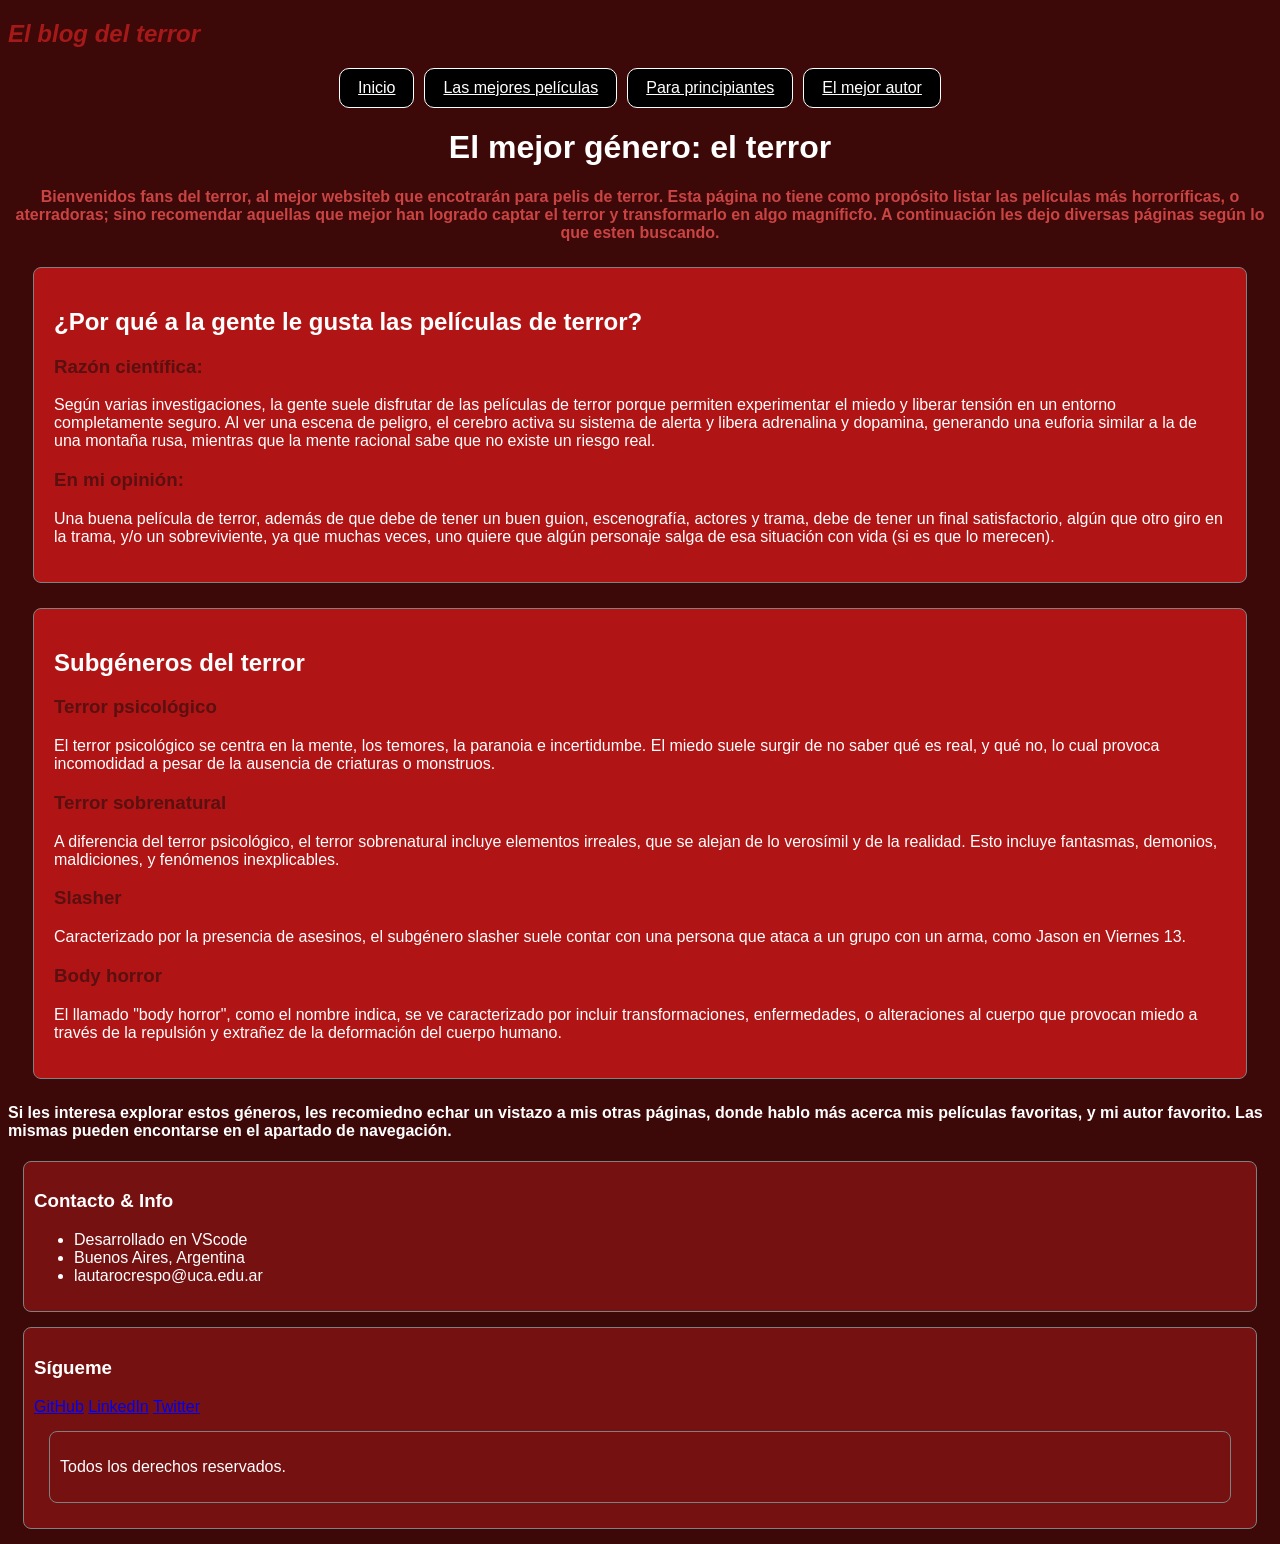
==== index.html @ 424ddbc0 "a" ====
<!DOCTYPE html>
<html lang="es">
<head>
    <meta charset="UTF-8">
    <meta name="viewport" content="width=device-width, initial-scale=1.0">
    <link rel="stylesheet" href="style.css">
    <title> El blog del terror </title>
</head>
<body>
    <header>
      <h2 class="titulo"> El blog del terror </h2>
       <nav>
            <a href="index.html" class="boton"> Inicio </a> 
             <a href=Top3.html class="boton"> Las mejores películas </a>   
              <a href=Películas-para-principiantes.html class="boton"> Para principiantes </a>   
               <a href=Stephen-King.html class="boton"> El mejor autor </a>   

    </nav>

        <h1> El mejor género: el terror</h1>
       <h4 class="textoinicial"> Bienvenidos fans del terror, al mejor websiteb que encotrarán para pelis de terror. Esta página no tiene como propósito listar las películas más horroríficas, o aterradoras; sino recomendar aquellas que mejor han logrado captar el terror y transformarlo en algo magníficfo. A continuación les dejo diversas páginas según lo que esten buscando. </h4>
      

    </header>
  <main>


         <section class="seccion1">
            <h2>¿Por qué a la gente le gusta las películas de terror? </h2>
            <article>
                <h3 class="h3inicio">Razón científica: </h3>
                <p> Según varias investigaciones, la gente suele disfrutar de las películas de terror porque permiten experimentar el miedo y liberar tensión en un entorno completamente seguro. Al ver una escena de peligro, el cerebro activa su sistema de alerta y libera adrenalina y dopamina, generando una euforia similar a la de una montaña rusa, mientras que la mente racional sabe que no existe un riesgo real.</p>
           <h3 class="h3inicio"> En mi opinión: </h3>
           <p> Una buena película de terror, además de que debe de tener un buen guion, escenografía, actores y trama, debe de tener un final satisfactorio, algún que otro giro en la trama, y/o un sobreviviente, ya que muchas veces, uno quiere que algún personaje salga de esa situación con vida (si es que lo merecen).</p>
              </article>
              </section>

              <section  class="seccion1"> 
          <h2> Subgéneros del terror </h2>
<article> 
  <h3 class="h3inicio"> Terror psicológico </h3>
  <p> El terror psicológico se centra en la mente, los temores, la paranoia e incertidumbe. El miedo suele surgir de no saber qué es real, y qué no, lo cual provoca incomodidad a pesar de la ausencia de criaturas o monstruos. </p>
  <h3 class="h3inicio"> Terror sobrenatural </h3>
  <p> A diferencia del terror psicológico, el terror sobrenatural incluye elementos irreales, que se alejan de lo verosímil y de la realidad. Esto incluye fantasmas, demonios, maldiciones, y fenómenos inexplicables.</p>
  <h3 class="h3inicio"> Slasher </h3>
  <p> Caracterizado por la presencia de asesinos, el subgénero slasher suele contar con una persona que ataca a un grupo con un arma, como Jason en Viernes 13.</p>
<h3 class="h3inicio"> Body horror</h3>
<p> El llamado "body horror", como el nombre indica, se ve caracterizado por incluir transformaciones, enfermedades, o alteraciones al cuerpo que provocan miedo a través de la repulsión y extrañez de la deformación del cuerpo humano.</p>
</article>
          </section>

          <h4> Si les interesa explorar estos géneros, les recomiedno echar un vistazo a mis otras páginas, donde hablo más acerca mis películas favoritas, y mi autor favorito. Las mismas pueden encontarse en el apartado de navegación. </h4>
        
    </main>

   <footer>
   
    <div class="infoextra">
      <h3> Contacto & Info </h3>
      <ul>
        <li>Desarrollado en VScode</li>
      <li>Buenos Aires, Argentina</li>
      <li>lautarocrespo@uca.edu.ar</li>
      </ul>
    </div>



    <div class="infoextra">
      <h3 >Sígueme</h3>
      <div class="redes-sociales">
        <a href="https://github.com" target="_blank"> GitHub</a>
        <a href="https://linkedin.com" target="_blank"> LinkedIn</a>
        <a href="https://twitter.com" target="_blank"> Twitter </a>
      </div>


  <div class="infoextra">
    <p>Todos los derechos reservados.</p>
  </div>
</footer>   
</body>
</html>
---- style.css ----
h1{
    text-align: center;
}
nav{
    display: flex;
    justify-content: center;
    gap: 10px
}
.boton{
    background-color: rgb(0, 0, 0);
    border: 1px solid white;
    color: #fff;
    padding: 10px 18px;
    font-size: 16px;
    font-family: 'Franklin Gothic Medium', 'Arial Narrow', Arial, sans-serif;
    border-radius: 10px;
    width: fit-content;
}
.boton:hover {
    background-color: rgb(127, 18, 18);
}
head{
    color:white;
     font-family: 'Franklin Gothic Medium', 'Arial Narrow', Arial, sans-serif;
}
body{
    background-color: rgb(61, 8, 8);
    color: white;
    font-family: 'Franklin Gothic Medium', 'Arial Narrow', Arial, sans-serif;
}
img{
    width: 250px;
    height: 400px;
    object-fit: cover;
}
.titulo{
    color: rgb(166, 25, 25);
    font-style: italic;
    text-align: left;
}
.seccion1{
    background-color: rgb(177, 20, 20);
    border: 1px solid grey;
    padding: 20px;
    margin: 25px;
    border-radius: 8px;
}
.h3inicio{
    color: rgb(90, 16, 16);
}
.textoinicial{
    text-align: center;
    color: rgb(202, 68, 68);
}
.infoextra{
    background-color: rgb(118, 17, 17);
     border: 1px solid grey;
    padding: 10px;
    margin: 15px;
    border-radius: 8px;
}
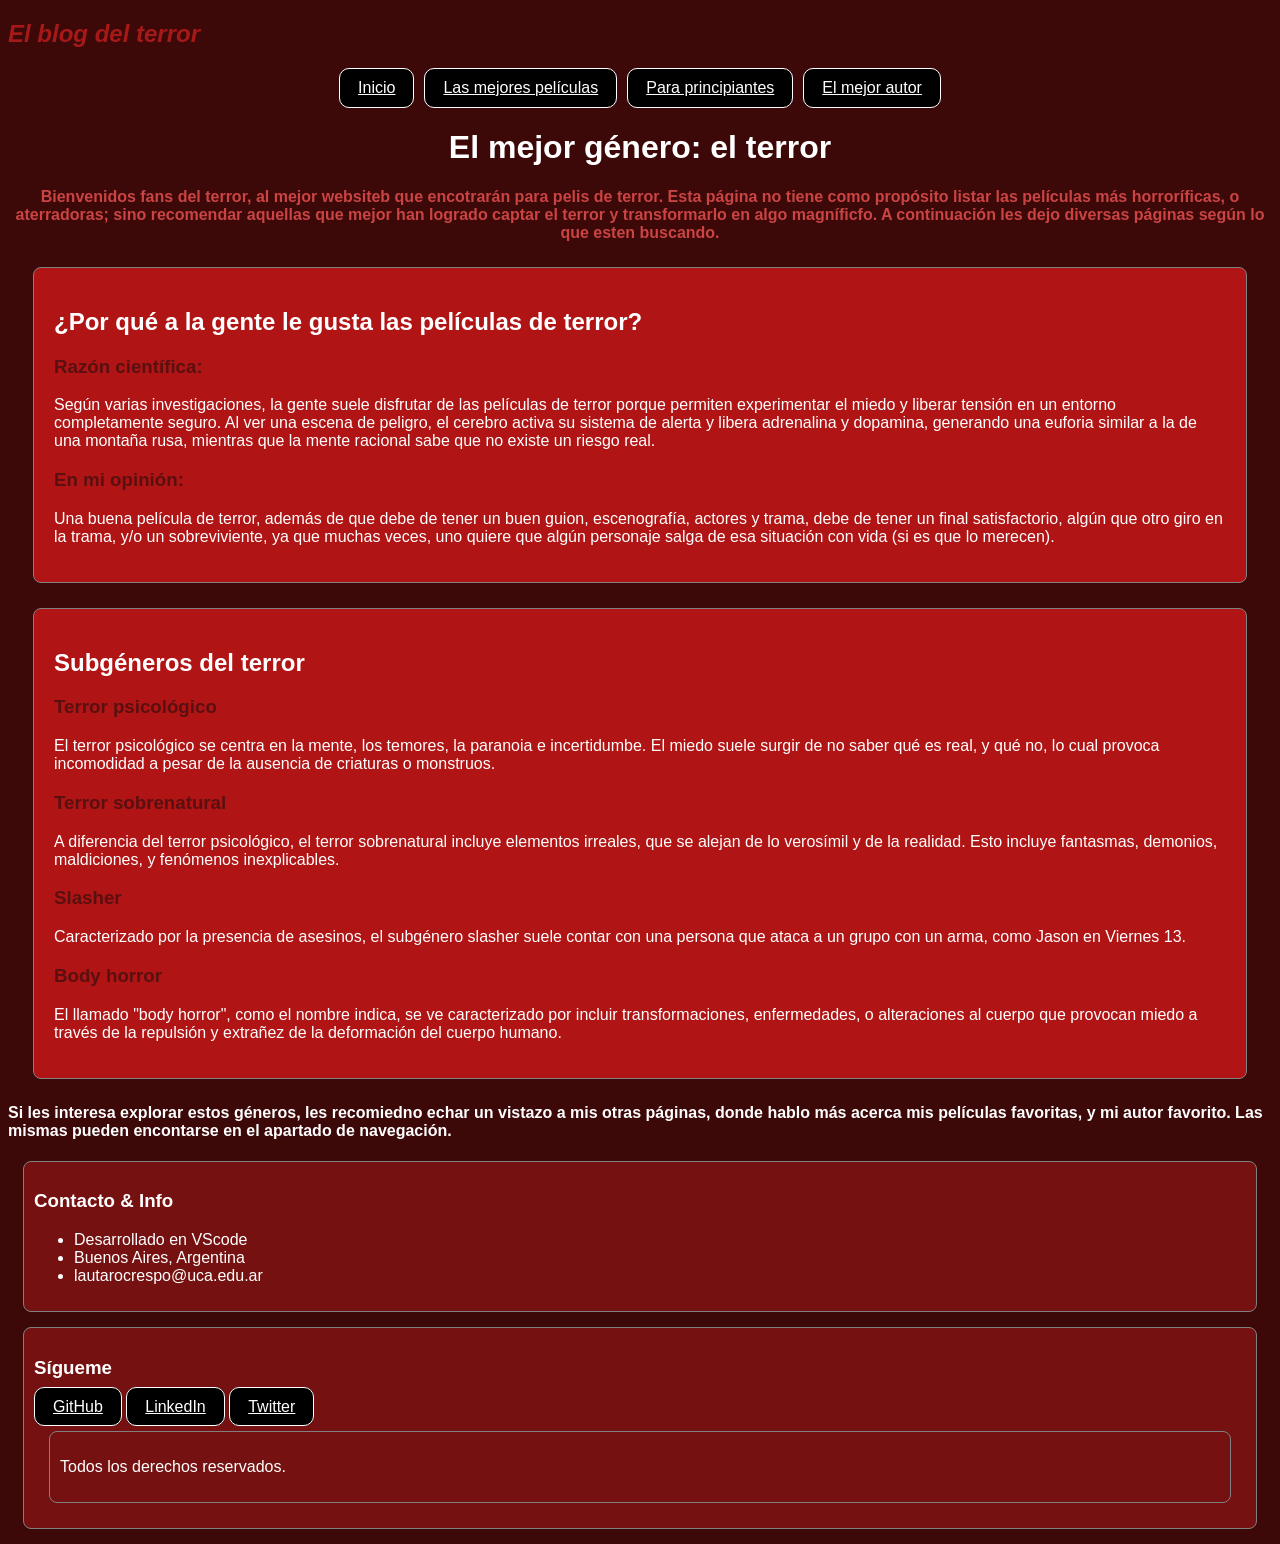
==== commit 513f315c: "e" ====
--- a/index.html
+++ b/index.html
@@ -69,9 +69,9 @@
     <div class="infoextra">
       <h3 >Sígueme</h3>
       <div class="redes-sociales">
-        <a href="https://github.com" target="_blank"> GitHub</a>
-        <a href="https://linkedin.com" target="_blank"> LinkedIn</a>
-        <a href="https://twitter.com" target="_blank"> Twitter </a>
+        <a href="https://github.com" target="_blank" class="boton"> GitHub</a>
+        <a href="https://linkedin.com" target="_blank" class="boton"> LinkedIn</a>
+        <a href="https://twitter.com" target="_blank" class="boton"> Twitter </a>
       </div>
 
 
--- a/style.css
+++ b/style.css
@@ -32,6 +32,8 @@
     width: 250px;
     height: 400px;
     object-fit: cover;
+    border: 2px solid white;
+    border-radius: 10px;
 }
 .titulo{
     color: rgb(166, 25, 25);
@@ -59,3 +61,17 @@
     margin: 15px;
     border-radius: 8px;
 }
+.peli{
+    display: flex;
+    align-items: center;
+    gap: 25px;
+}
+.nombrepeli {
+    flex: 1;
+}
+.descripcion {
+    background-color: rgb(166, 33, 33);
+    padding: 15px;
+    border-radius: 10px;
+    max-width: 300px;
+}
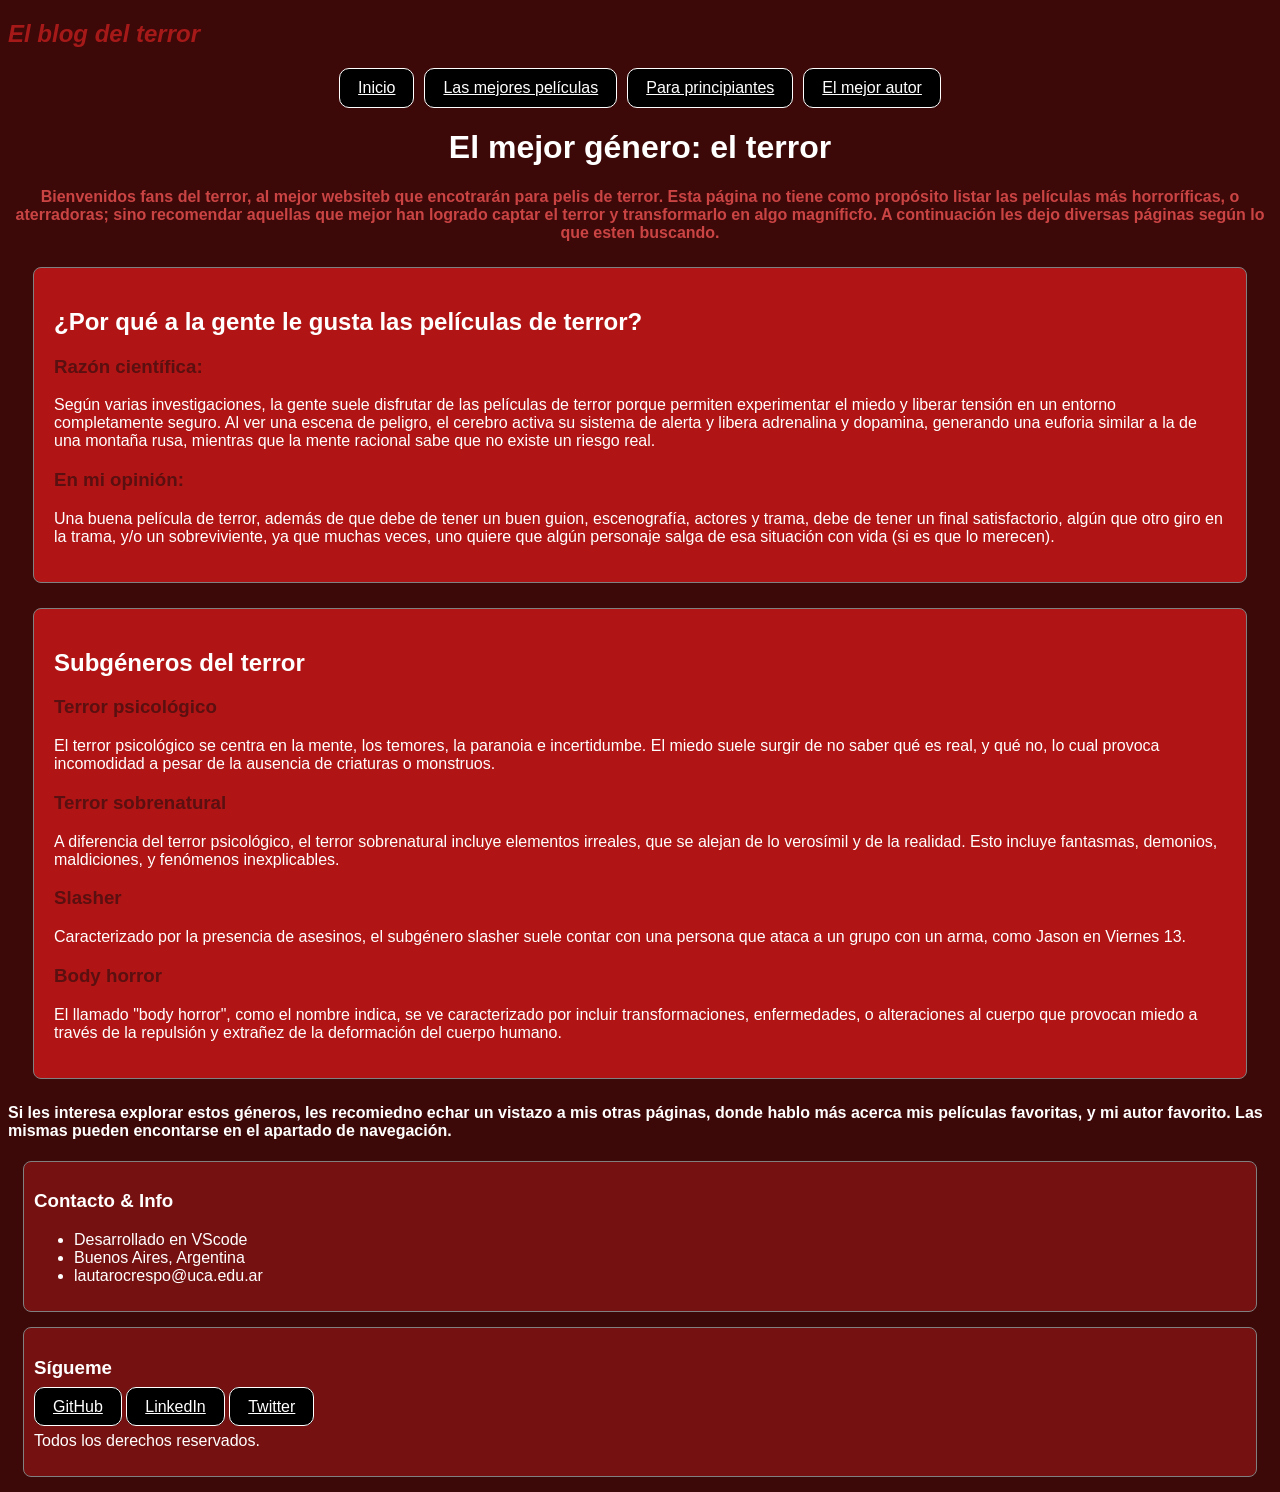
==== commit 3e10d20e: "a" ====
--- a/index.html
+++ b/index.html
@@ -72,12 +72,10 @@
         <a href="https://github.com" target="_blank" class="boton"> GitHub</a>
         <a href="https://linkedin.com" target="_blank" class="boton"> LinkedIn</a>
         <a href="https://twitter.com" target="_blank" class="boton"> Twitter </a>
+
+         <p>Todos los derechos reservados.</p>
       </div>
-
-
-  <div class="infoextra">
-    <p>Todos los derechos reservados.</p>
-  </div>
+   
 </footer>   
 </body>
 </html>
--- a/style.css
+++ b/style.css
@@ -73,5 +73,4 @@
     background-color: rgb(166, 33, 33);
     padding: 15px;
     border-radius: 10px;
-    max-width: 300px;
 }
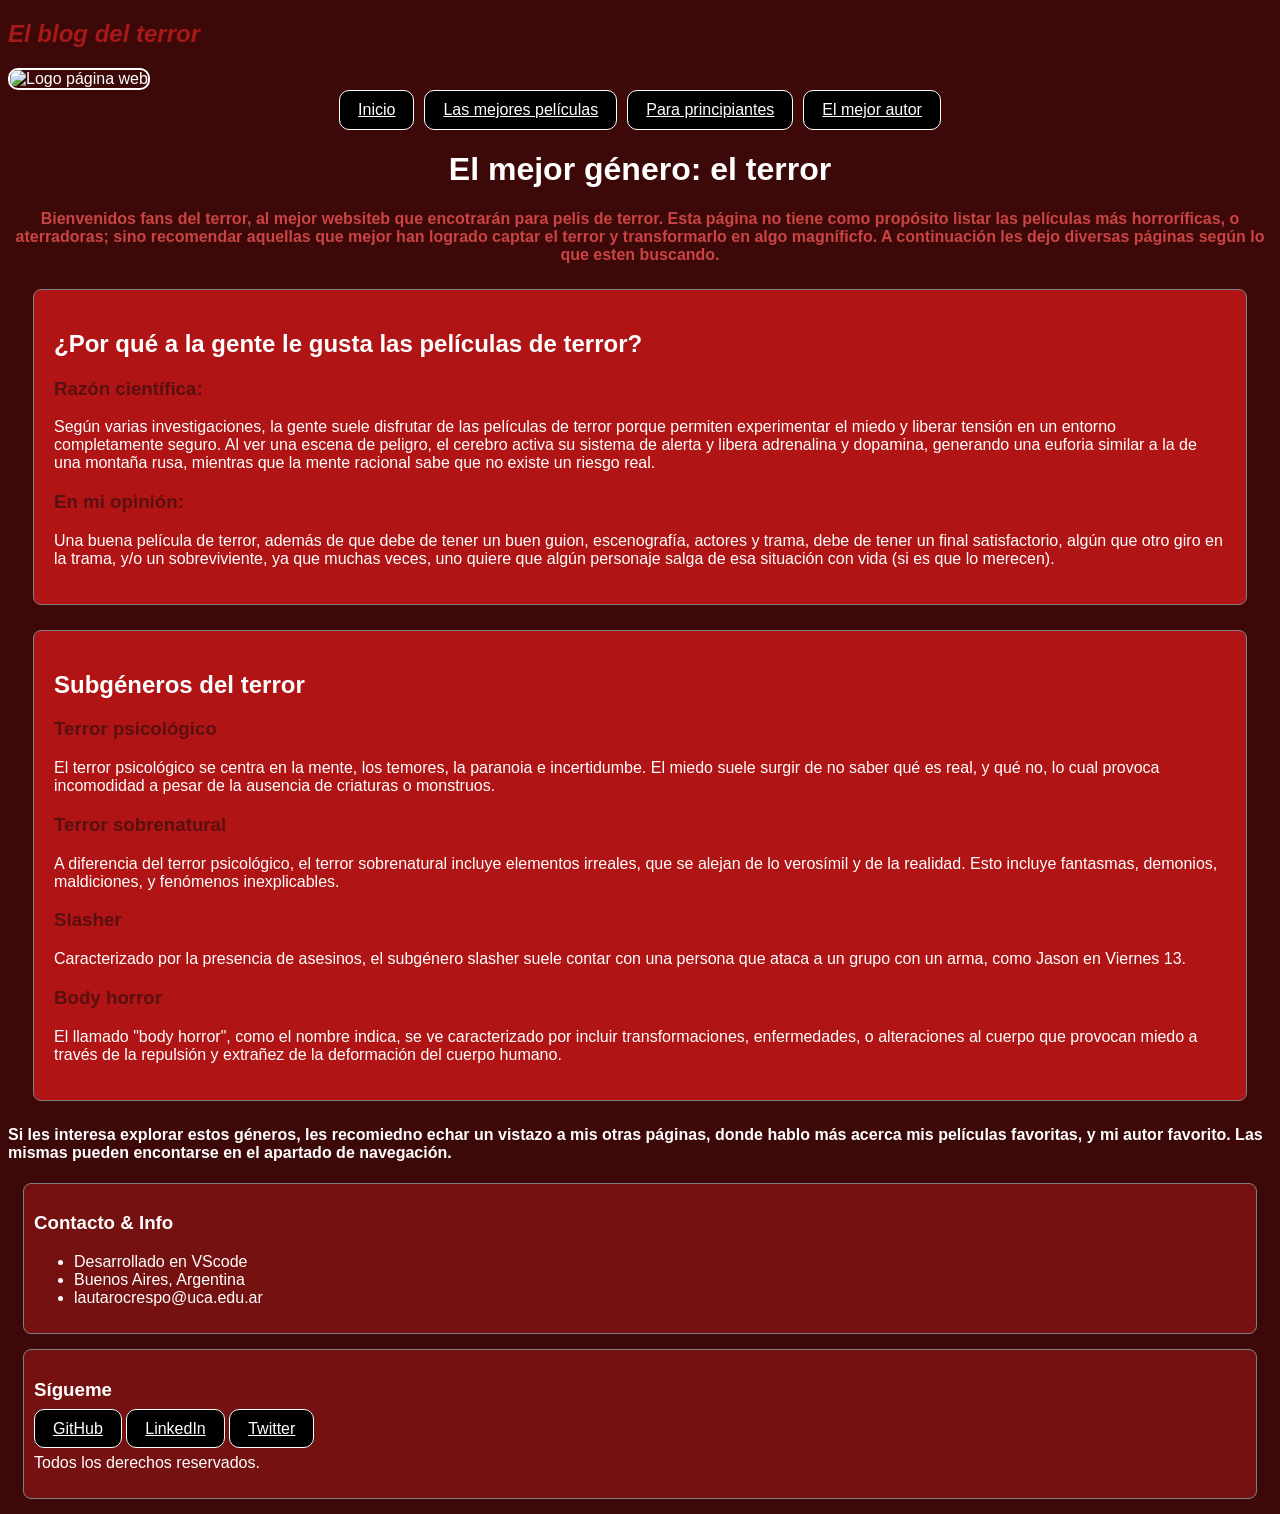
==== commit de8417f6: "termine creo" ====
--- a/index.html
+++ b/index.html
@@ -9,6 +9,7 @@
 <body>
     <header>
       <h2 class="titulo"> El blog del terror </h2>
+      <img class="logo" src="https://i.pinimg.com/736x/d6/c7/ae/d6c7ae6aff18df90695696a64365f00b.jpg" alt="Logo página web" width="40">
        <nav>
             <a href="index.html" class="boton"> Inicio </a> 
              <a href=Top3.html class="boton"> Las mejores películas </a>   
--- a/style.css
+++ b/style.css
@@ -73,4 +73,4 @@
     background-color: rgb(166, 33, 33);
     padding: 15px;
     border-radius: 10px;
-}
+}
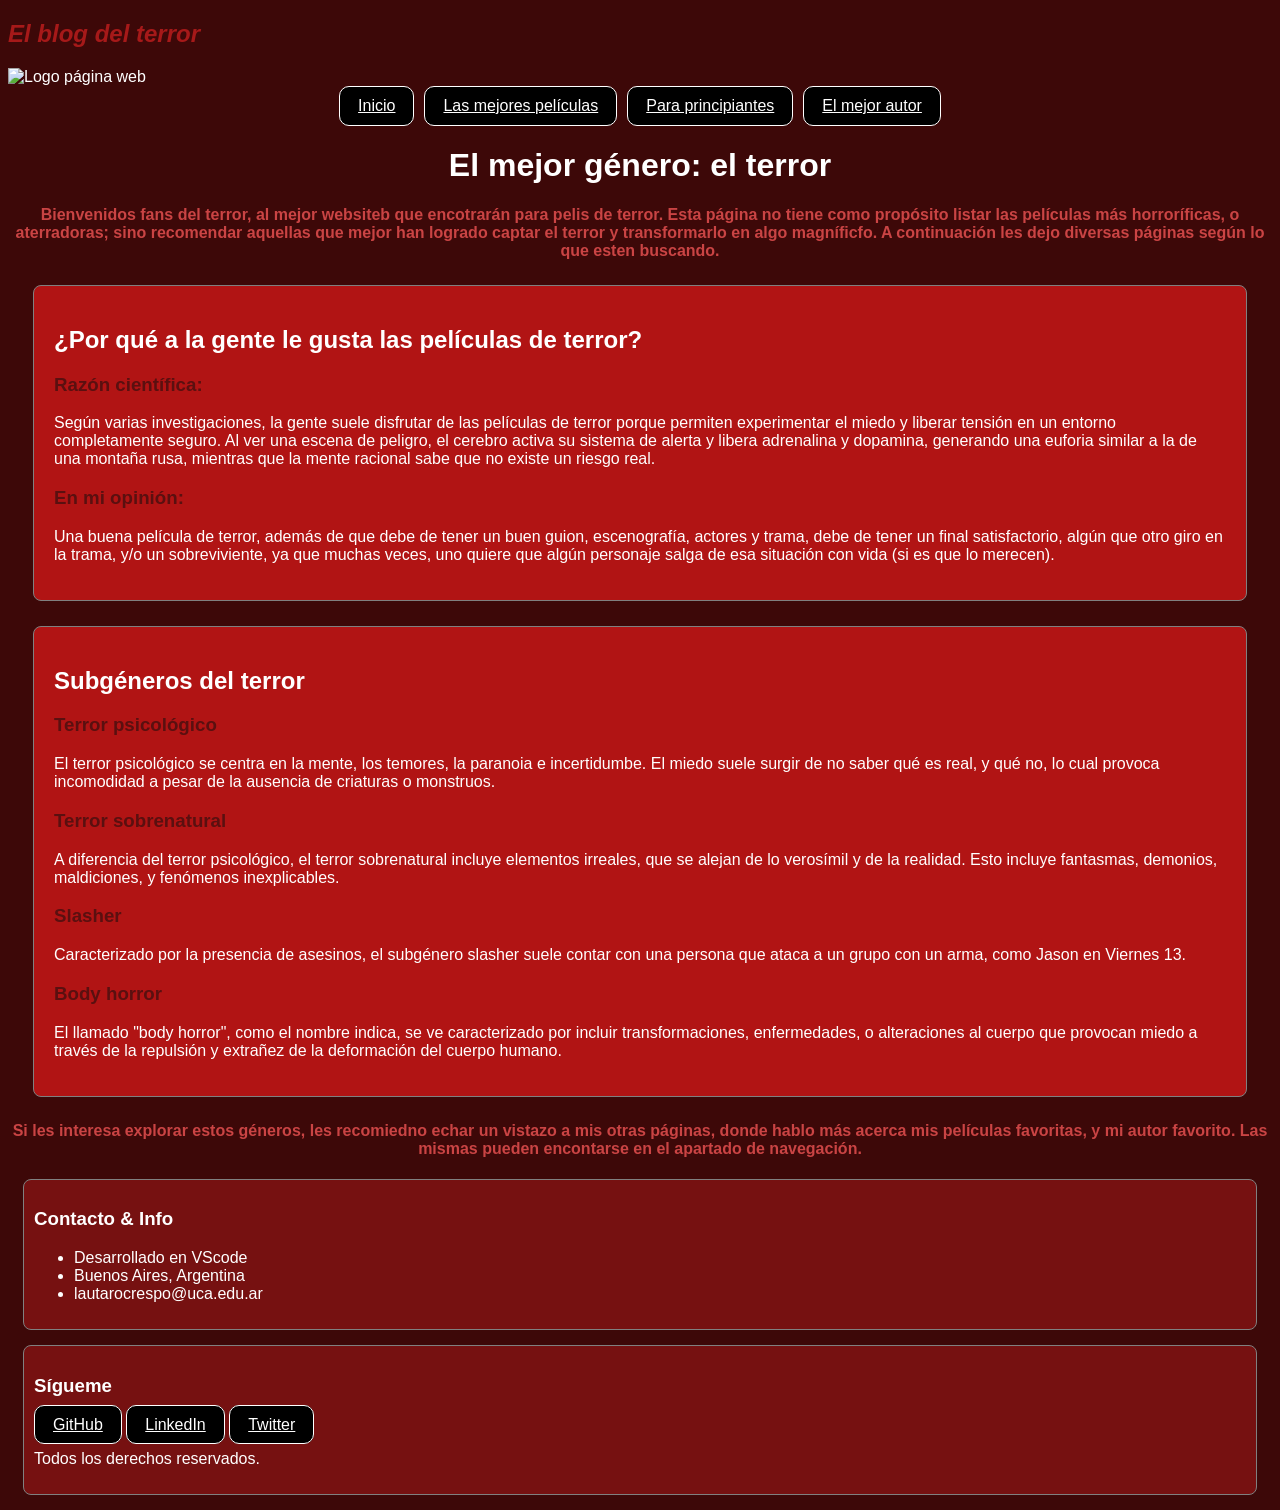
==== commit 0c1f86ba: "termine creo" ====
--- a/index.html
+++ b/index.html
@@ -50,7 +50,7 @@
 </article>
           </section>
 
-          <h4> Si les interesa explorar estos géneros, les recomiedno echar un vistazo a mis otras páginas, donde hablo más acerca mis películas favoritas, y mi autor favorito. Las mismas pueden encontarse en el apartado de navegación. </h4>
+          <h4 class="textoinicial"> Si les interesa explorar estos géneros, les recomiedno echar un vistazo a mis otras páginas, donde hablo más acerca mis películas favoritas, y mi autor favorito. Las mismas pueden encontarse en el apartado de navegación. </h4>
         
     </main>
 
--- a/style.css
+++ b/style.css
@@ -28,7 +28,7 @@
     color: white;
     font-family: 'Franklin Gothic Medium', 'Arial Narrow', Arial, sans-serif;
 }
-img{
+.imagen{
     width: 250px;
     height: 400px;
     object-fit: cover;
@@ -73,4 +73,9 @@
     background-color: rgb(166, 33, 33);
     padding: 15px;
     border-radius: 10px;
+}
+.logo {
+    width: 40px;
+    height: 40px;
+    object-fit: contain;
 }
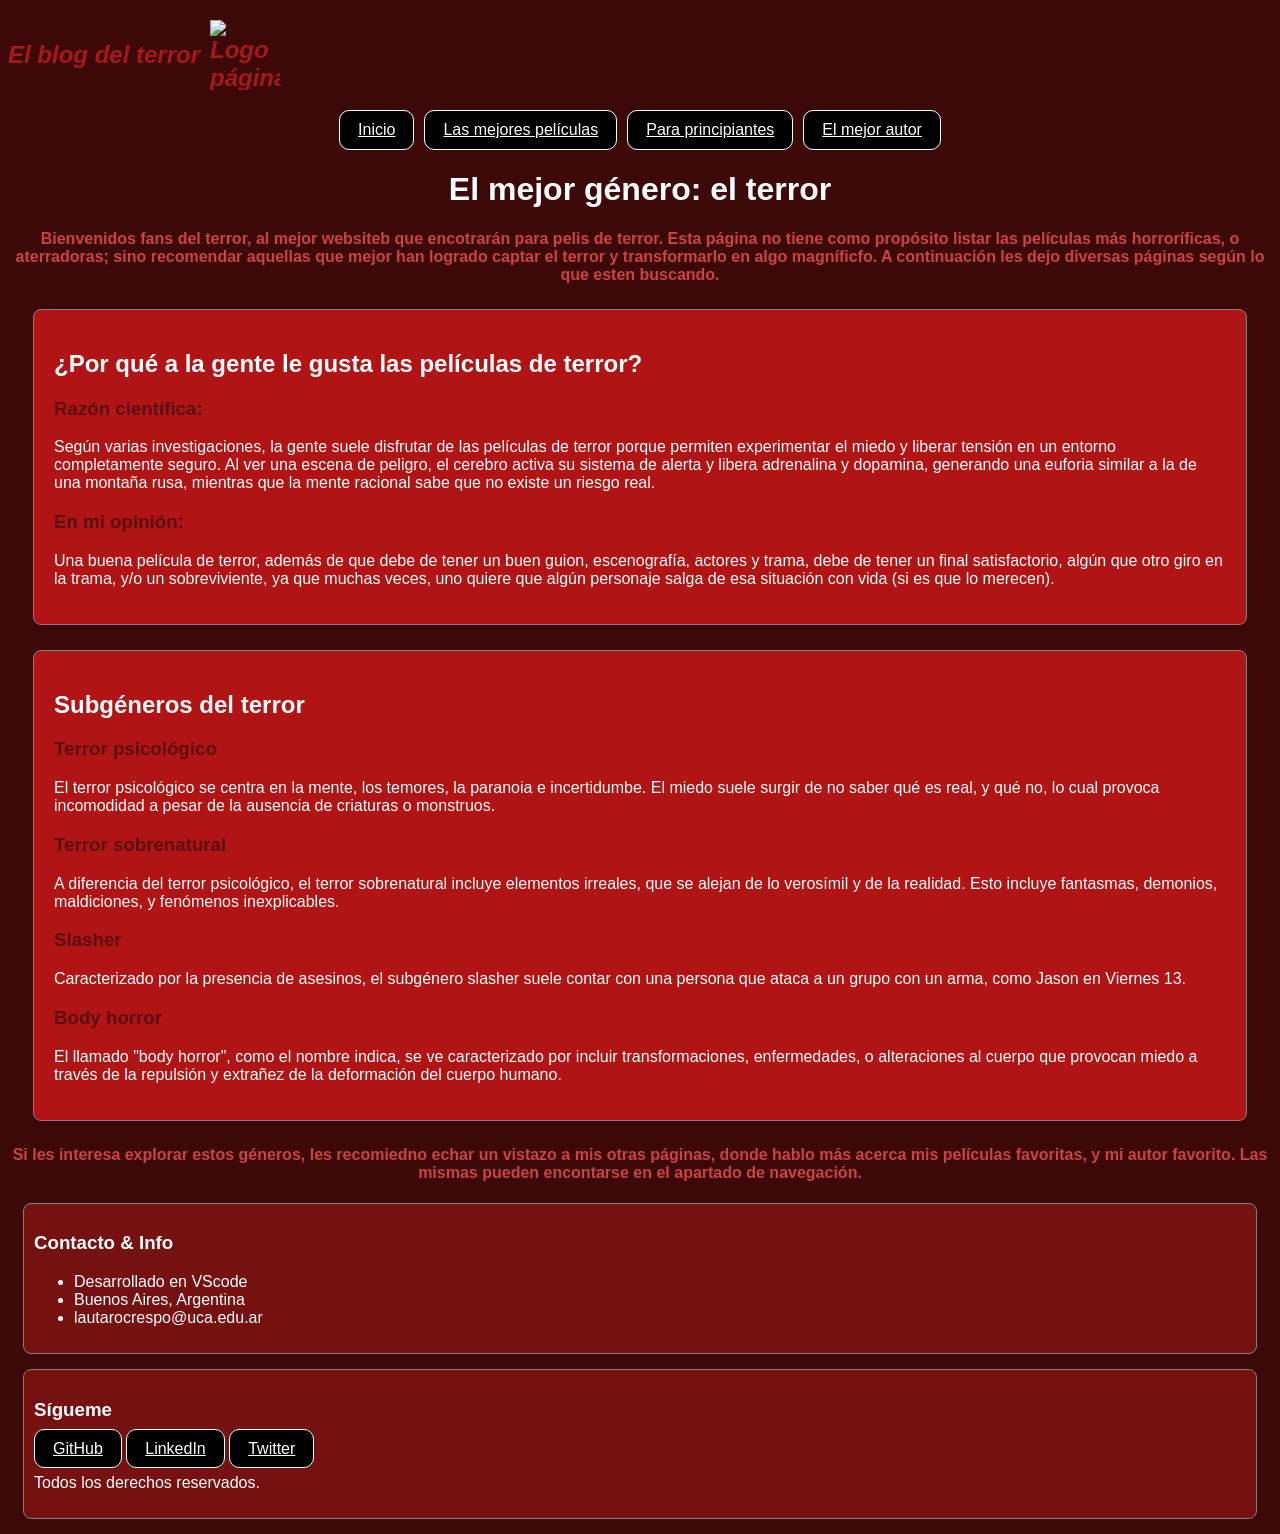
==== commit e299f528: "im done" ====
--- a/index.html
+++ b/index.html
@@ -8,9 +8,12 @@
 </head>
 <body>
     <header>
-      <h2 class="titulo"> El blog del terror </h2>
+      
+      <h2 class="titulo"> El blog del terror
       <img class="logo" src="https://i.pinimg.com/736x/d6/c7/ae/d6c7ae6aff18df90695696a64365f00b.jpg" alt="Logo página web" width="40">
-       <nav>
+      </h2>
+      
+      <nav>
             <a href="index.html" class="boton"> Inicio </a> 
              <a href=Top3.html class="boton"> Las mejores películas </a>   
               <a href=Películas-para-principiantes.html class="boton"> Para principiantes </a>   
--- a/style.css
+++ b/style.css
@@ -39,6 +39,9 @@
     color: rgb(166, 25, 25);
     font-style: italic;
     text-align: left;
+    align-items: center;
+    display: flex;
+    gap: 10px;
 }
 .seccion1{
     background-color: rgb(177, 20, 20);
@@ -75,7 +78,7 @@
     border-radius: 10px;
 }
 .logo {
-    width: 40px;
-    height: 40px;
+    width: 70px;
+    height: 70px;
     object-fit: contain;
 }
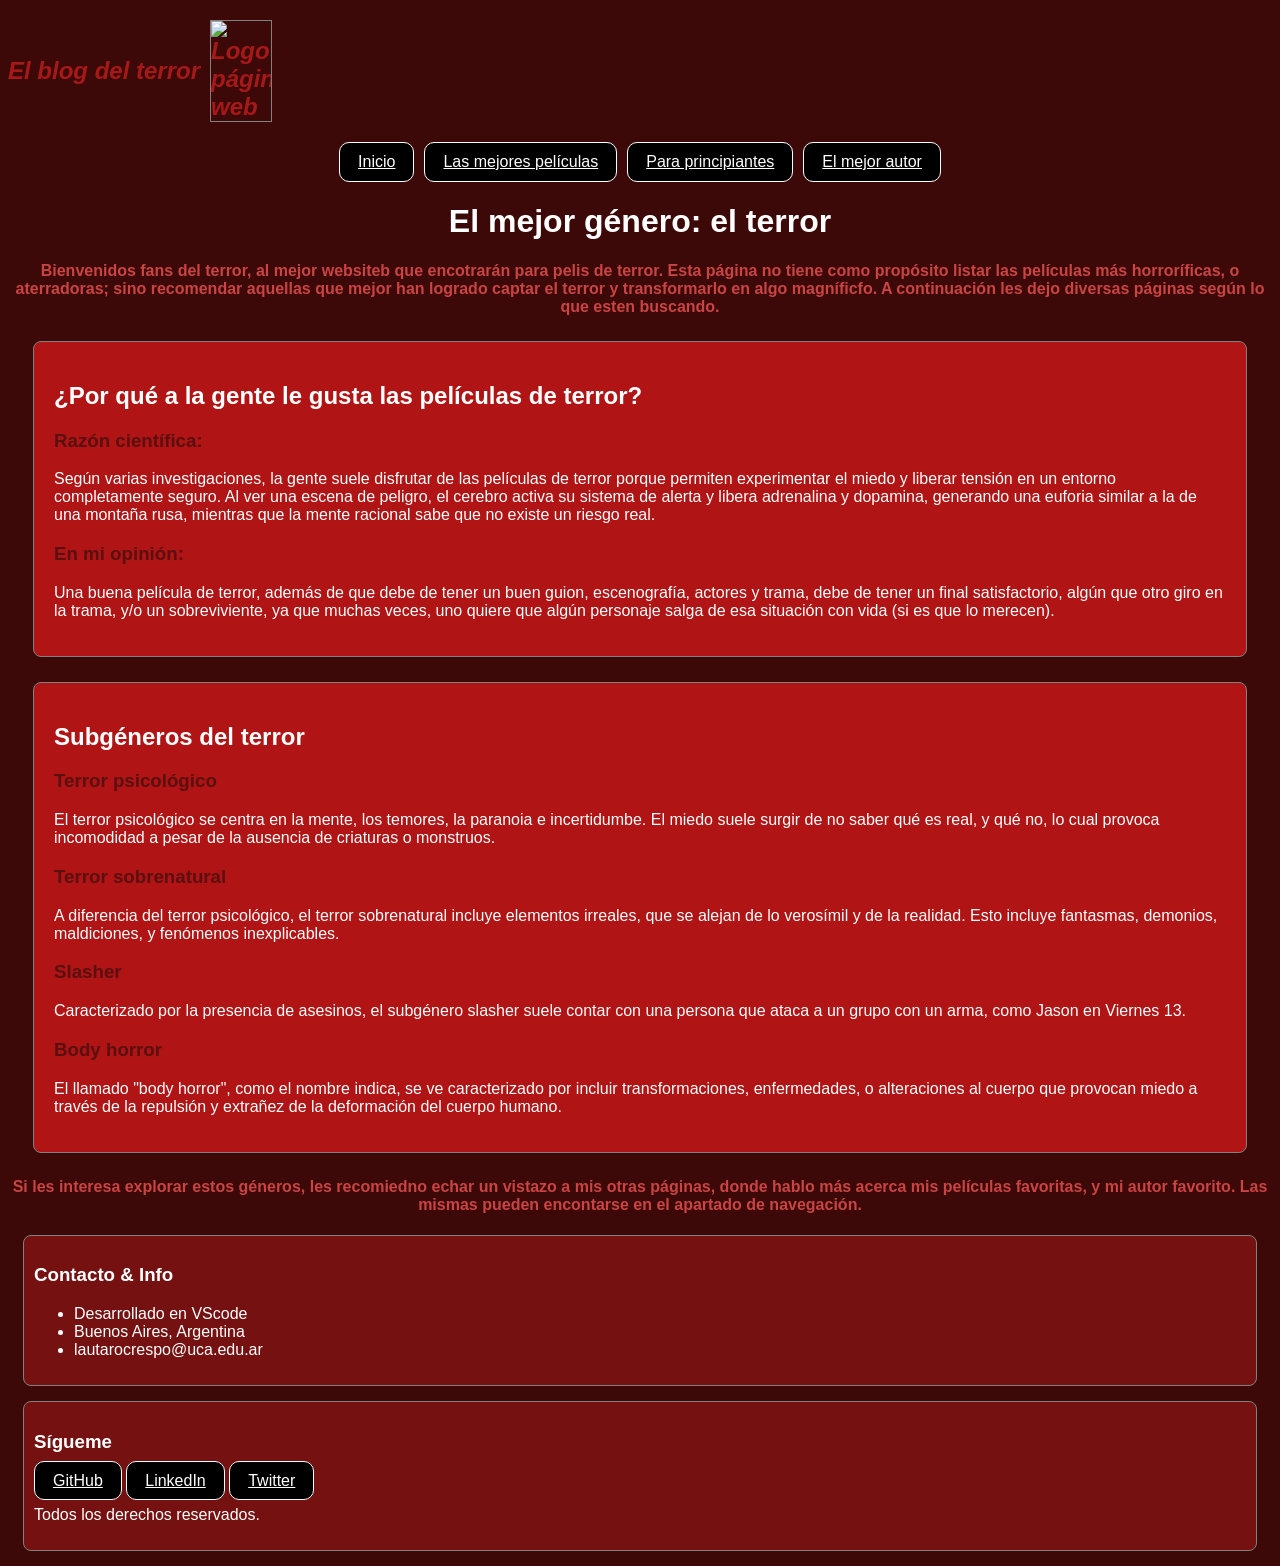
==== commit 4d11b918: "ok" ====
--- a/index.html
+++ b/index.html
@@ -8,9 +8,9 @@
 </head>
 <body>
     <header>
-      
+
       <h2 class="titulo"> El blog del terror
-      <img class="logo" src="https://i.pinimg.com/736x/d6/c7/ae/d6c7ae6aff18df90695696a64365f00b.jpg" alt="Logo página web" width="40">
+      <img class="logo" src="https://i.pinimg.com/736x/d6/c7/ae/d6c7ae6aff18df90695696a64365f00b.jpg" alt="Logo página web" width="60">
       </h2>
       
       <nav>
--- a/style.css
+++ b/style.css
@@ -78,7 +78,6 @@
     border-radius: 10px;
 }
 .logo {
-    width: 70px;
-    height: 70px;
+     border: 1px solid grey;
     object-fit: contain;
 }
